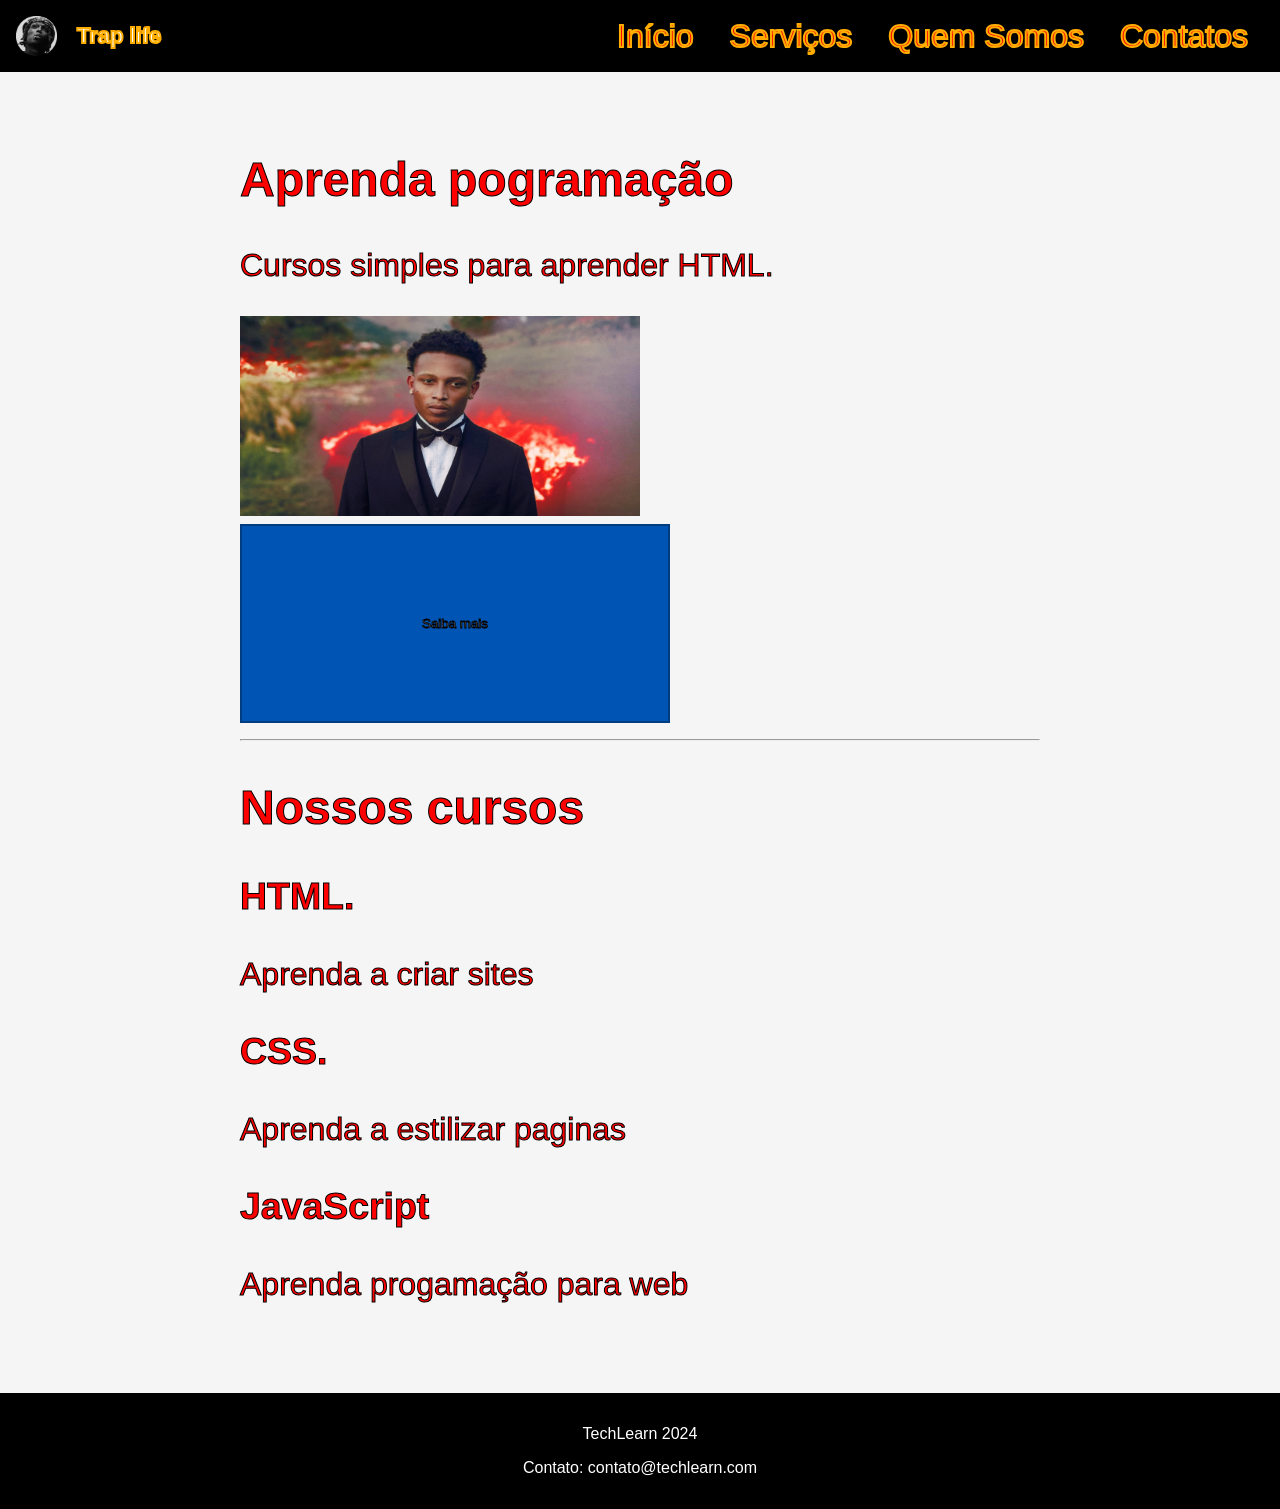
==== quem_somos.html @ 7acc90a3 "modificação no sobre>>>quem_somos" ====
<!DOCTYPE html>
<html lang="pt-br">
<head>
    <meta charset="UTF-8">
    <meta name="viewport" content="width=device-width, initial-scale=1.0">
    <title>Carrinho de Compras</title>
    <link rel="stylesheet" href="css/style.css">
</head>
<body>
        <header>
        <img src="img/logo.png" alt="Trap">
        <h1>Trap life</h1>

        <input type="checkbox" id="check">
        <label for="check" class="open-menu">☰</label>
        <label for="check" class="close-menu">✕</label>
    
        <nav class="menu">
            <ul>
                <li><a href="index.html">Início</a></li>
                <li><a href="servicos.html">Serviços</a></li>
                <li><a href="sobre.html">Quem Somos</a></li>
                <li><a href="contato.html">Contatos</a></li>
            </ul>
        </nav>
    </header>
    </header>
    <main>
        <h2>Aprenda pogramação</h2> 
        <p>Cursos simples para aprender HTML.</p>
        <img src="img/oi.jpg" height="200" width="400">
        <button type="submit">Saiba mais</button>
        <hr>
        <h2>Nossos cursos</h2>
        <h3>HTML.</h3>
        <p>Aprenda a criar sites<p>
        <h3>CSS.</h3>
        <p>Aprenda a estilizar paginas</p>
        <h3>JavaScript</h3>
        <p>Aprenda progamação para web</p>
    </main>
    <br>
    <footer>
        <p>TechLearn 2024</p>
        <p>Contato: contato@techlearn.com</p>
    </footer>
</body>
</html>
---- css/style.css ----
body {
    margin: 0;
    font-family: Perpetua, Arial, sans-serif;
    background-size: 100% auto;
    background-repeat: no-repeat;
    background-position: center top;
    background-attachment: fixed;
    background-color: #f5f5f5;
}
 
header{
    color: rgb(255, 0, 0);
    padding: 1rem;
    -webkit-text-stroke-width: 2px;
    -webkit-text-stroke-color: #ffae00;
    font-size: 2em;
    background-color: rgb(0, 0, 0);
    color: rgb(255, 255, 255);
    display: flex;
    align-items: center;
    gap: 20px;
}
main{
    color: rgb(255, 0, 0);
    -webkit-text-stroke-width: 1px;
    -webkit-text-stroke-color: #000;
    font-size: 2em;
    padding: 40px;
    max-width: 800px;
    margin: 0 auto;
}
footer {
    background-color: #000000;
    color: rgb(255, 255, 255);
    text-align: center;
    padding: 1rem;
    font-size: 1em;
}
.hero {
    display: inline-flex;
    align-items: center;
    gap: 1rem;
}
button {
    background-color: #0054b4;
    color: white;
    padding: 90px 180px;
    border: 2px solid #003d80;
    cursor: pointer;
}
nav a {
    margin-right: 1rem;
    text-decoration: none;
    color: #ff0000;
}

header img {
height: 40px;
}

header h1 {
    margin: 0;
    font-size: 22px;
}

nav {
    margin-left: auto;
}

nav ul{
    display: flex;
    gap: 20px;
    list-style: none;
    margin: 0;
    padding: 0;
    align-items: center;
}
#check {
    display: none;
}

.open-menu, .close-menu {
    display: none;
    font-size: 24px;
    cursor: pointer;
}

.close-menu {
    display: none;
}

@media (max-width: 610px) {
    nav {
        margin-left: 0;
    }

    .open-menu {
        display: block;
        margin-left: auto;
    }
    
    .menu {
        position: fixed;
        top: 0;
        right: -100%;
        width: 40%;
        height: 100vh;
        background-color: rgb(0, 0, 0);
        flex-direction: column;
        align-items: center;
        z-index: 100;
        transition: all 0.5s ease-in-out;
    }
    
    .menu ul {
        flex-direction: column;
        margin-top: 50px;
    }
    
    .menu li {
        margin-top: 40px;
    }
    
    #check:checked ~ .menu {
        right: 0;
    }
    
    #check:checked ~ .open-menu {
        display: none;
    }
    
    #check:checked ~ .close-menu {
        display: block;
        position: fixed;
        top: 20px;
        right: 20px;
        z-index: 101;
    }
}
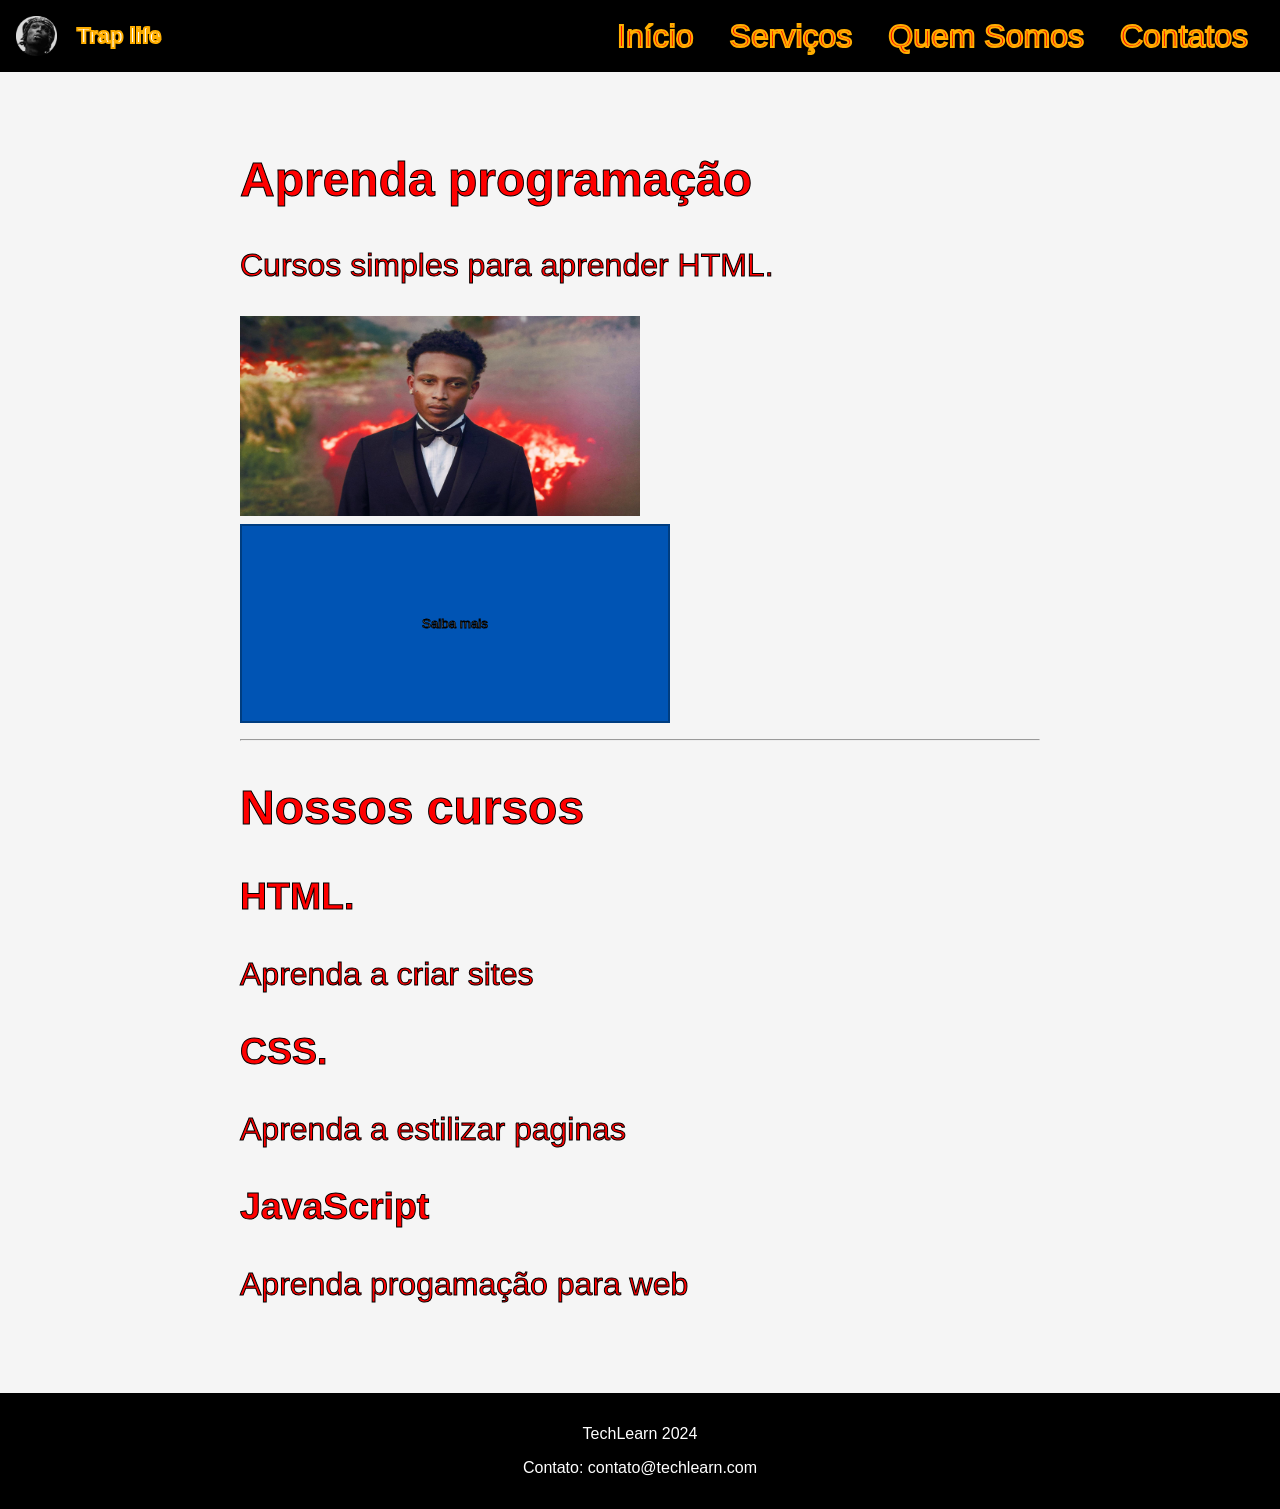
==== commit 4d796def: "coisa mudadas:correção linguistica" ====
--- a/quem_somos.html
+++ b/quem_somos.html
@@ -26,7 +26,7 @@
     </header>
     </header>
     <main>
-        <h2>Aprenda pogramação</h2> 
+        <h2>Aprenda programação</h2> 
         <p>Cursos simples para aprender HTML.</p>
         <img src="img/oi.jpg" height="200" width="400">
         <button type="submit">Saiba mais</button>
--- a/css/style.css
+++ b/css/style.css
@@ -3,7 +3,7 @@
     font-family: Perpetua, Arial, sans-serif;
     background-size: 100% auto;
     background-repeat: no-repeat;
-    background-position: center top;
+    background-position: center center;
     background-attachment: fixed;
     background-color: #f5f5f5;
 }
